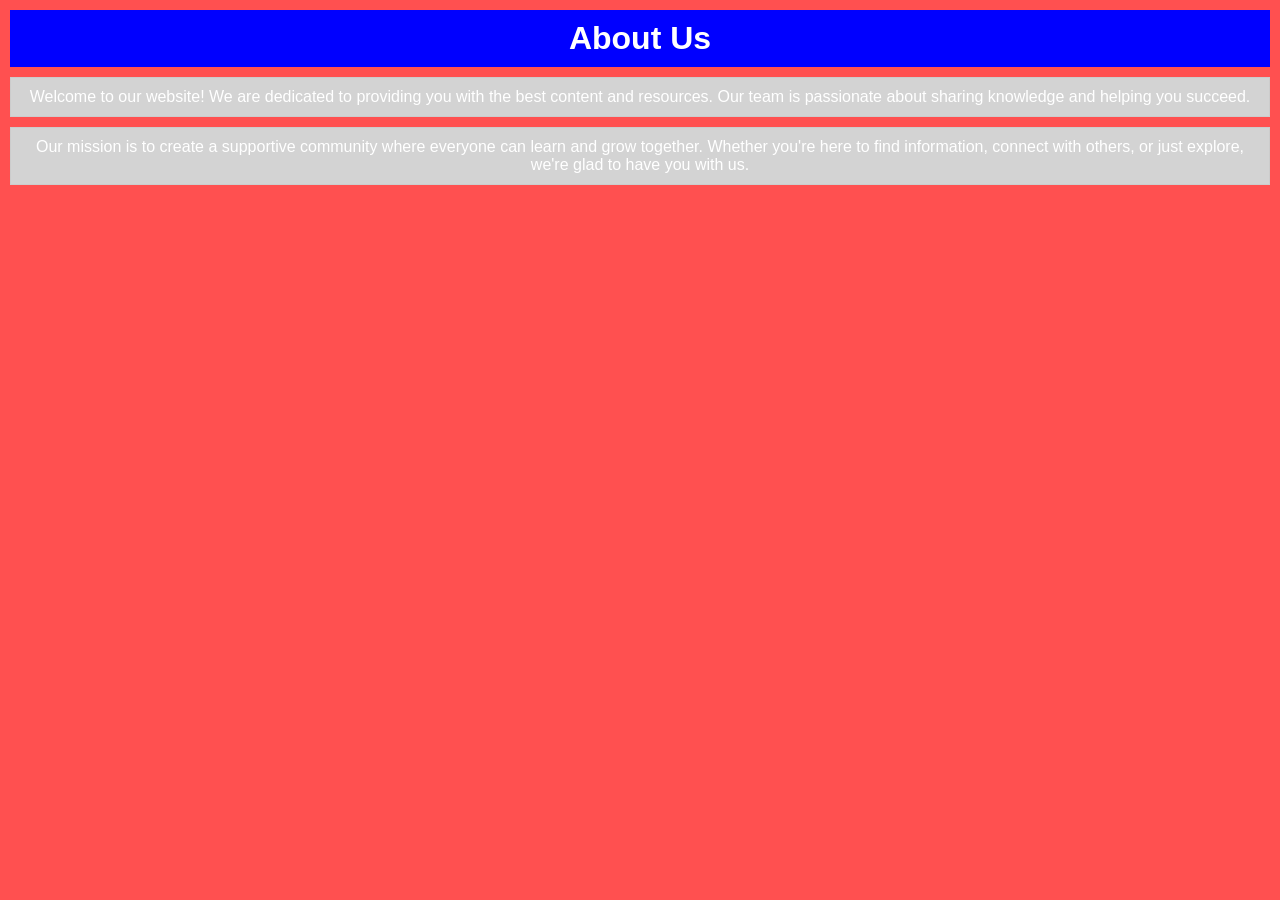
==== about.html @ 9fa2ca7e "add about page with content and structure" ====
<!DOCTYPE html>
<html lang="en">
<head>
    <meta charset="UTF-8">
    <meta name="viewport" content="width=device-width, initial-scale=1.0">
    <title>About Us</title>
    <link rel="stylesheet" href="css/style.css">
</head>
<body>
    <h1>About Us</h1>
    <p>Welcome to our website! We are dedicated to providing you with the best content and resources. Our team is passionate about sharing knowledge and helping you succeed.</p>
    <p>Our mission is to create a supportive community where everyone can learn and grow together. Whether you're here to find information, connect with others, or just explore, we're glad to have you with us.</p>       

</body>
</html>
---- css/style.css ----
h1 {
            background-color: blue;
            color: white;
            text-align: center;
            border: 0cap;
            padding: 10px;
            margin: 10px;
 }

 p {
            background-color: lightgray;
            color: rgb(255, 255, 255);
            text-align: center;
            border: 1px solid #ccc;
            padding: 10px;
            margin: 10px;
 }

 body {
            font-family: Arial, sans-serif;
            background-color: #ff5050;
            margin: 0;
            padding: 0;
 }
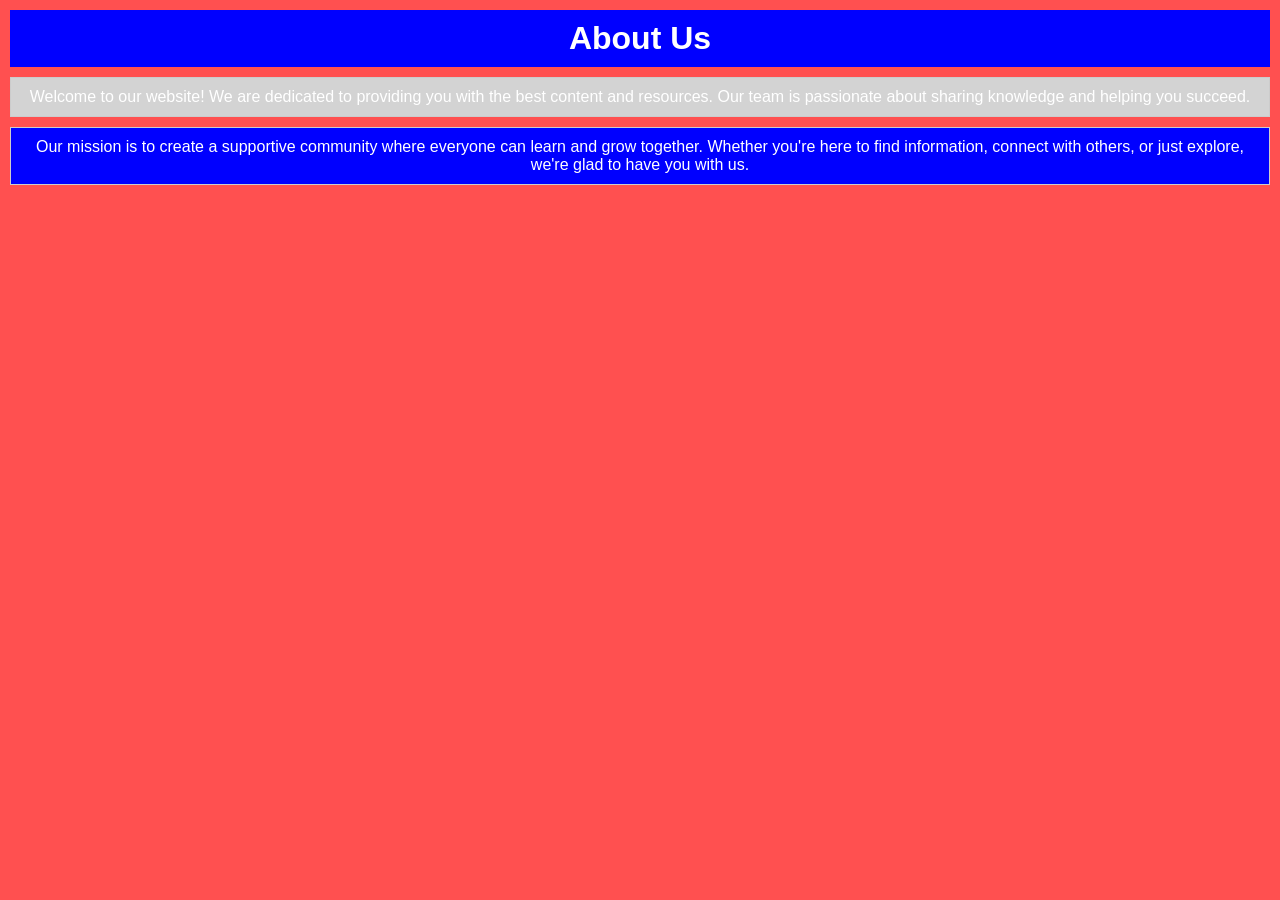
==== commit 88fe7a4c: "add classes for improved styling on about page headings and paragraphs" ====
--- a/about.html
+++ b/about.html
@@ -7,9 +7,9 @@
     <link rel="stylesheet" href="css/style.css">
 </head>
 <body>
-    <h1>About Us</h1>
-    <p>Welcome to our website! We are dedicated to providing you with the best content and resources. Our team is passionate about sharing knowledge and helping you succeed.</p>
-    <p>Our mission is to create a supportive community where everyone can learn and grow together. Whether you're here to find information, connect with others, or just explore, we're glad to have you with us.</p>       
+    <h1 class="h1-blue">About Us</h1>
+    <p class="p-bg-gray">Welcome to our website! We are dedicated to providing you with the best content and resources. Our team is passionate about sharing knowledge and helping you succeed.</p>
+    <p class="p-bg-blue">Our mission is to create a supportive community where everyone can learn and grow together. Whether you're here to find information, connect with others, or just explore, we're glad to have you with us.</p>       
 
 </body>
 </html>
--- a/css/style.css
+++ b/css/style.css
@@ -1,11 +1,11 @@
-h1 {
+/*h1 {
             background-color: blue;
             color: white;
             text-align: center;
             border: 0cap;
             padding: 10px;
             margin: 10px;
- }
+ }*/
 
  p {
             background-color: lightgray;
@@ -21,4 +21,40 @@
             background-color: #ff5050;
             margin: 0;
             padding: 0;
+ }
+
+ .h1-blue {
+            background-color: blue;
+            color: white;
+            text-align: center;
+            border: 0cap;
+            padding: 10px;
+            margin: 10px;
+ }
+
+ .h1-red {
+            background-color: red;
+            color: white;
+            text-align: center;
+            border: 0cap;
+            padding: 10px;
+            margin: 10px;
+ }
+
+ .p-bg-gray {
+            background-color: lightgray;
+            color: rgb(255, 255, 255);
+            text-align: center;
+            border: 1px solid #ccc;
+            padding: 10px;
+            margin: 10px;
+ }
+
+ .p-bg-blue {
+            background-color: blue;
+            color: white;
+            text-align: center;
+            border: 1px solid #ccc;
+            padding: 10px;
+            margin: 10px;
  }
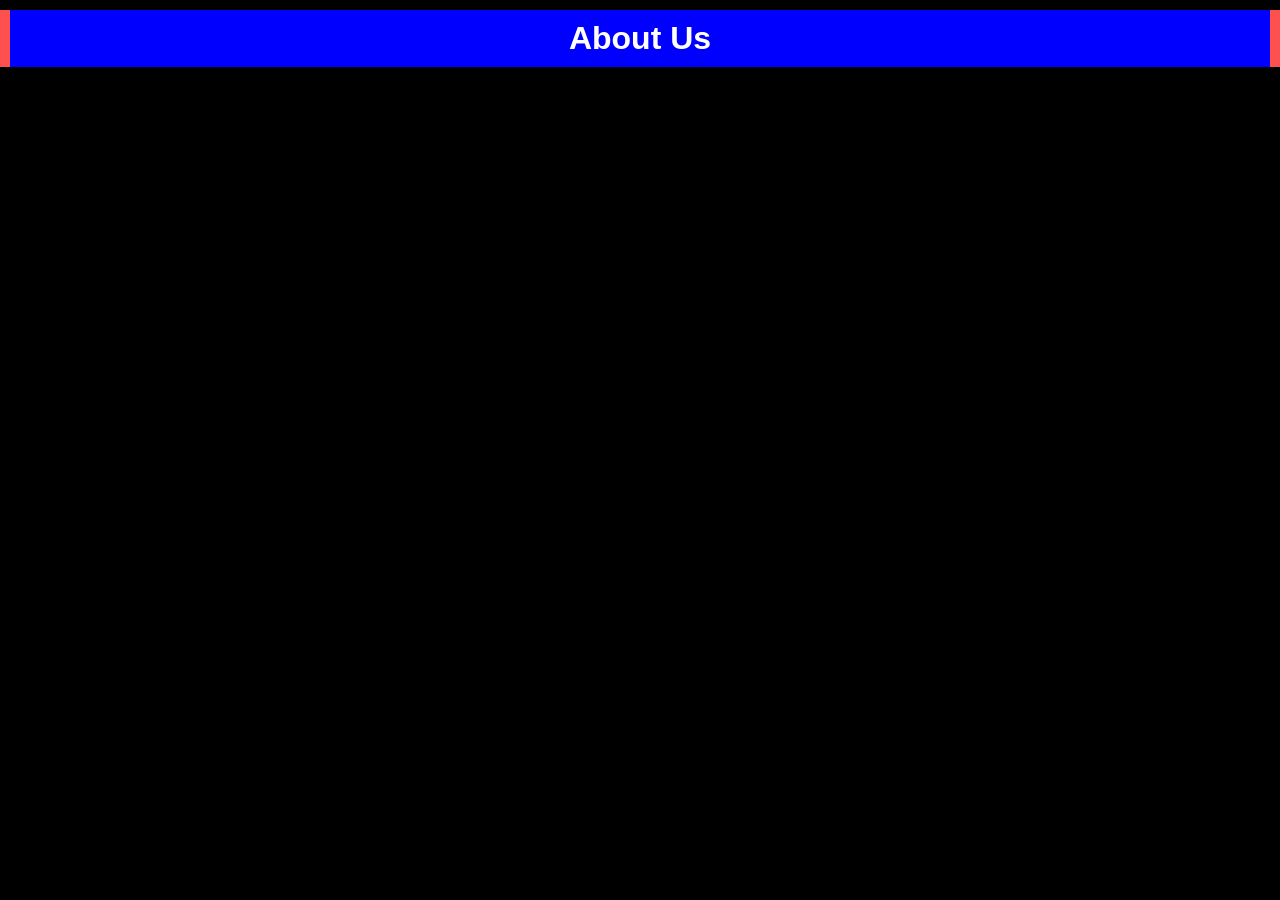
==== commit 3d7f8773: "remove unused paragraph elements from about page for cleaner layout" ====
--- a/about.html
+++ b/about.html
@@ -8,8 +8,6 @@
 </head>
 <body>
     <h1 class="h1-blue">About Us</h1>
-    <p class="p-bg-gray">Welcome to our website! We are dedicated to providing you with the best content and resources. Our team is passionate about sharing knowledge and helping you succeed.</p>
-    <p class="p-bg-blue">Our mission is to create a supportive community where everyone can learn and grow together. Whether you're here to find information, connect with others, or just explore, we're glad to have you with us.</p>       
-
+    
 </body>
 </html>
--- a/css/style.css
+++ b/css/style.css
@@ -41,7 +41,7 @@
             margin: 10px;
  }
 
- .p-bg-gray {
+ /*.p-bg-gray {
             background-color: lightgray;
             color: rgb(255, 255, 255);
             text-align: center;
@@ -57,4 +57,20 @@
             border: 1px solid #ccc;
             padding: 10px;
             margin: 10px;
+ }*/
+
+ #pg-bg {
+            background-color:aquamarine;
+            color: rgb(255, 255, 255);
+            text-align: center;
+            border: 1px solid #ccc;
+            padding: 10px;
+            margin: 10px;
+ }
+
+ *{
+            box-sizing: border-box;
+            background-color: black;
+            padding: 0;
+            margin: 0;
  }
